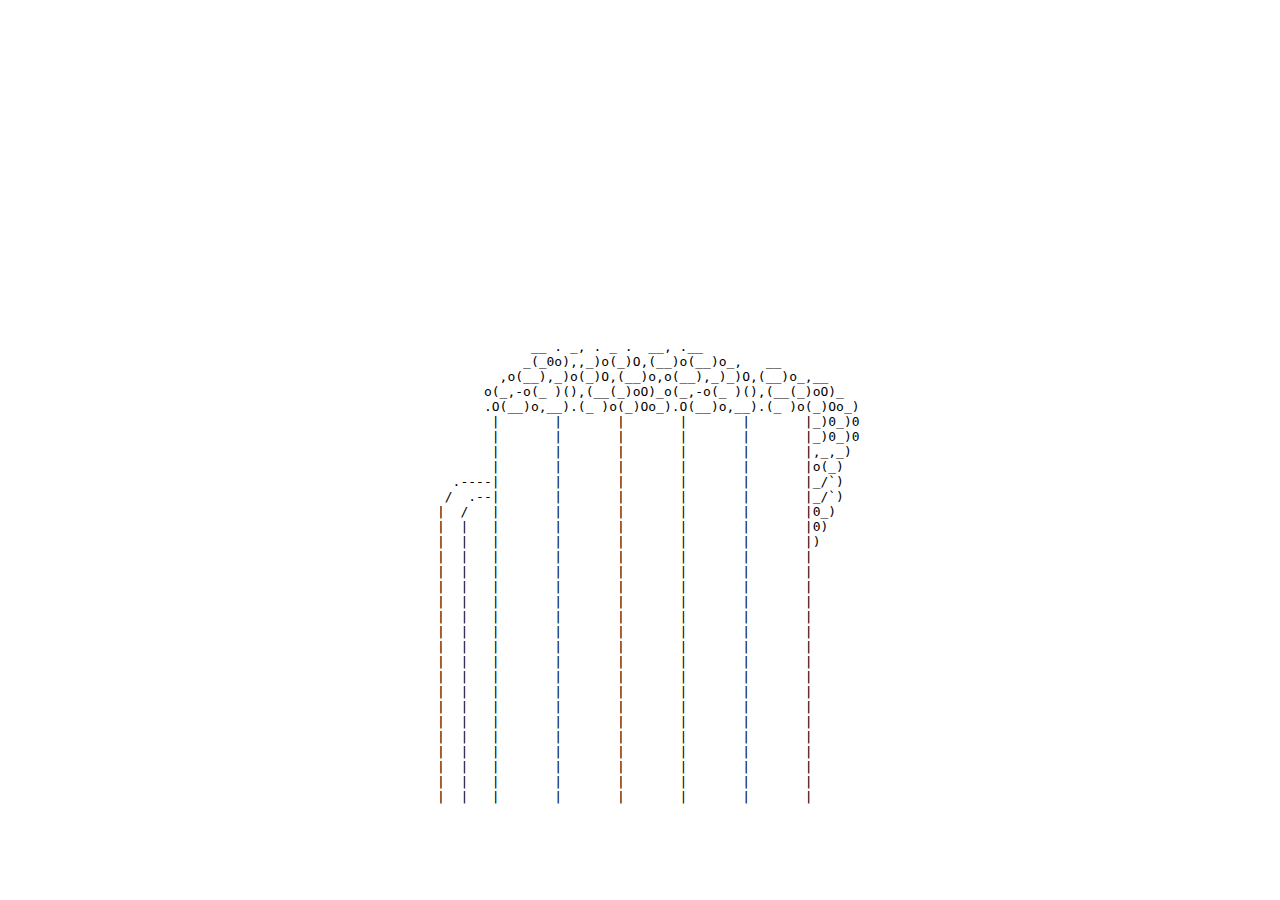
==== index.html @ da1dc63c "website" ====
<!DOCTYPE html PUBLIC "-//W3C//DTD XHTML 1.0 Transitional//EN" "http://www.w3.org/TR/xhtml1/DTD/xhtml1-transitional.dtd">
<html xmlns="http://www.w3.org/1999/xhtml"><!--
      endless.beer
      Erik Weisser, whit-e.com, 2019
      created when I was bored on a friday night and I drank beer on the sofa.
  --><head><meta http-equiv="Content-Type" content="text/html; charset=UTF-8">
    
    <title>beeeeeeeeeeeeeeeeeeeeeeeeeeeeeeeeeeeeeeeeeeeeeeeer</title>
    <link rel="shortcut icon" href="https://endless.beer/favicon.png">
    <link href="./style.css" rel="stylesheet" type="text/css">
    <meta name="viewport" content="width=device-width, initial-scale=1, shrink-to-fit=no, user-scalable=no">

    <script type="text/javascript" src="./js/jquery-1.8.3.min.js"></script>
    <script src="./js/jquery.jscroll.js"></script>
    <script type="text/javascript">
      $(function () {
        $('#beer').jscroll({
          padding: 10,
          loadingHtml: ''
        });
      });
    </script>
  </head>
  <body>
<div id="beer" class="centered"><div class="jscroll-inner">
        <pre>   
                  __ . _, . _ .  __, .__  
                 _(_0o),,_)o(_)O,(__)o(__)o_,   __ 
              ,o(__),_)o(_)O,(__)o,o(__),_)_)O,(__)o_,__
            o(_,-o(_ )(),(__(_)oO)_o(_,-o(_ )(),(__(_)oO)_
            .O(__)o,__).(_ )o(_)Oo_).O(__)o,__).(_ )o(_)Oo_)
             |       |       |       |       |       |_)0_)0
             |       |       |       |       |       |_)0_)0
             |       |       |       |       |       |,_,_)
             |       |       |       |       |       |o(_)
        .----|       |       |       |       |       |_/`)
       /  .--|       |       |       |       |       |_/`)
      |  /   |       |       |       |       |       |0_)
      |  |   |       |       |       |       |       |0)
      |  |   |       |       |       |       |       |)
      |  |   |       |       |       |       |       |
      |  |   |       |       |       |       |       |
      |  |   |       |       |       |       |       |
      |  |   |       |       |       |       |       |
      |  |   |       |       |       |       |       |
      |  |   |       |       |       |       |       |
      |  |   |       |       |       |       |       |
      |  |   |       |       |       |       |       |
      |  |   |       |       |       |       |       |
      |  |   |       |       |       |       |       |
      |  |   |       |       |       |       |       |
      |  |   |       |       |       |       |       |
      |  |   |       |       |       |       |       |
      |  |   |       |       |       |       |       |
      |  |   |       |       |       |       |       |
      |  |   |       |       |       |       |       | 
      |  |   |       |       |       |       |       |</pre>
</div>
<div class="jscroll-next-parent" style="display: none;"><a href="https://endless.beer/moreBeer.html"></a></div>
</div></div>
</body></html>
---- style.css ----
@media only screen and (max-width: 350px) {
    body {
        font-size: 8px;
    }
}
@media only screen and (min-width: 350px) {
    body {
        font-size: 9px;
    }
}
@media only screen and (min-width: 500px) {
    body {
        font-size: 11px;
    }
}
@media only screen and (min-width: 650px) {
    body {
        font-size: 13px;
    }
}

pre { 
    margin: 0; 
}

h1 { 
    text-align: center; 
}

.centered {
    margin: 0 auto 0 auto; 
    padding-top: 25%;
    width: 90%;
    max-width: 500px;
}
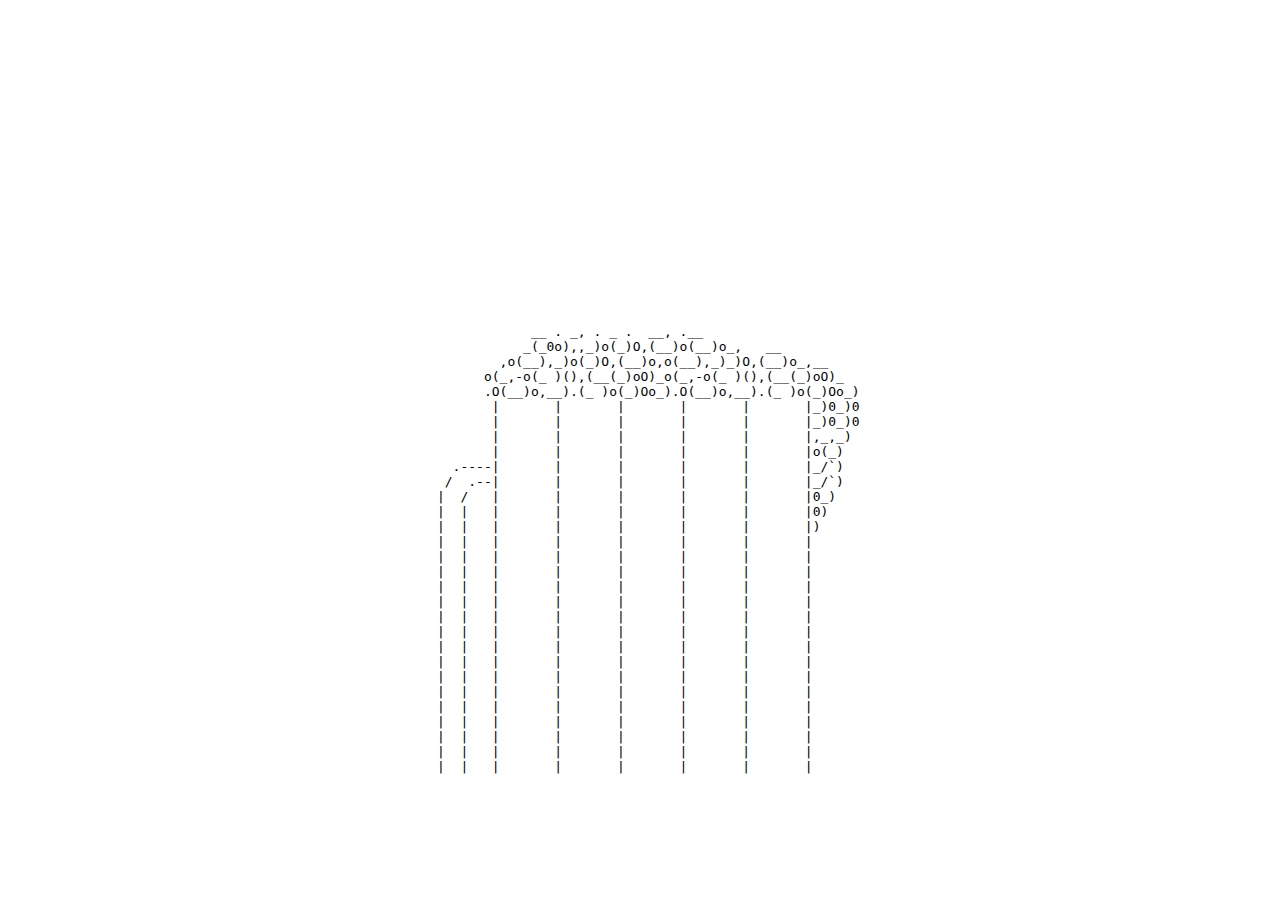
==== commit a1b485dc: "Update index.html" ====
--- a/index.html
+++ b/index.html
@@ -1,31 +1,30 @@
 <!DOCTYPE html PUBLIC "-//W3C//DTD XHTML 1.0 Transitional//EN" "http://www.w3.org/TR/xhtml1/DTD/xhtml1-transitional.dtd">
-<html xmlns="http://www.w3.org/1999/xhtml"><!--
-      endless.beer
-      Erik Weisser, whit-e.com, 2019
-      created when I was bored on a friday night and I drank beer on the sofa.
-  --><head><meta http-equiv="Content-Type" content="text/html; charset=UTF-8">
-    
-    <title>beeeeeeeeeeeeeeeeeeeeeeeeeeeeeeeeeeeeeeeeeeeeeeeer</title>
+<html xmlns="http://www.w3.org/1999/xhtml">
+<head>
+    <meta http-equiv="Content-Type" content="text/html; charset=UTF-8">
+    <title>Endless Beer</title>
     <link rel="shortcut icon" href="https://endless.beer/favicon.png">
     <link href="./style.css" rel="stylesheet" type="text/css">
     <meta name="viewport" content="width=device-width, initial-scale=1, shrink-to-fit=no, user-scalable=no">
-
     <script type="text/javascript" src="./js/jquery-1.8.3.min.js"></script>
     <script src="./js/jquery.jscroll.js"></script>
     <script type="text/javascript">
-      $(function () {
-        $('#beer').jscroll({
-          padding: 10,
-          loadingHtml: ''
+        $(function () {
+            $('#beer').jscroll({
+                padding: 10,
+                loadingHtml: '',
+                nextSelector: 'a.jscroll-next:last',
+                contentSelector: 'div.jscroll-inner'
+            });
         });
-      });
     </script>
-  </head>
-  <body>
-<div id="beer" class="centered"><div class="jscroll-inner">
-        <pre>   
-                  __ . _, . _ .  __, .__  
-                 _(_0o),,_)o(_)O,(__)o(__)o_,   __ 
+</head>
+<body>
+<div id="beer" class="centered">
+    <div class="jscroll-inner">
+        <pre>
+                  __ . _, . _ .  __, .__
+                 _(_0o),,_)o(_)O,(__)o(__)o_,   __
               ,o(__),_)o(_)O,(__)o,o(__),_)_)O,(__)o_,__
             o(_,-o(_ )(),(__(_)oO)_o(_,-o(_ )(),(__(_)oO)_
             .O(__)o,__).(_ )o(_)Oo_).O(__)o,__).(_ )o(_)Oo_)
@@ -53,9 +52,10 @@
       |  |   |       |       |       |       |       |
       |  |   |       |       |       |       |       |
       |  |   |       |       |       |       |       |
-      |  |   |       |       |       |       |       | 
-      |  |   |       |       |       |       |       |</pre>
+      |  |   |       |       |       |       |       |
+</pre>
+    </div>
+    <div class="jscroll-next-parent" style="display: none;"><a class="jscroll-next" href="https://endless.beer/moreBeer.html"></a></div>
 </div>
-<div class="jscroll-next-parent" style="display: none;"><a href="https://endless.beer/moreBeer.html"></a></div>
-</div></div>
-</body></html>+</body>
+</html>
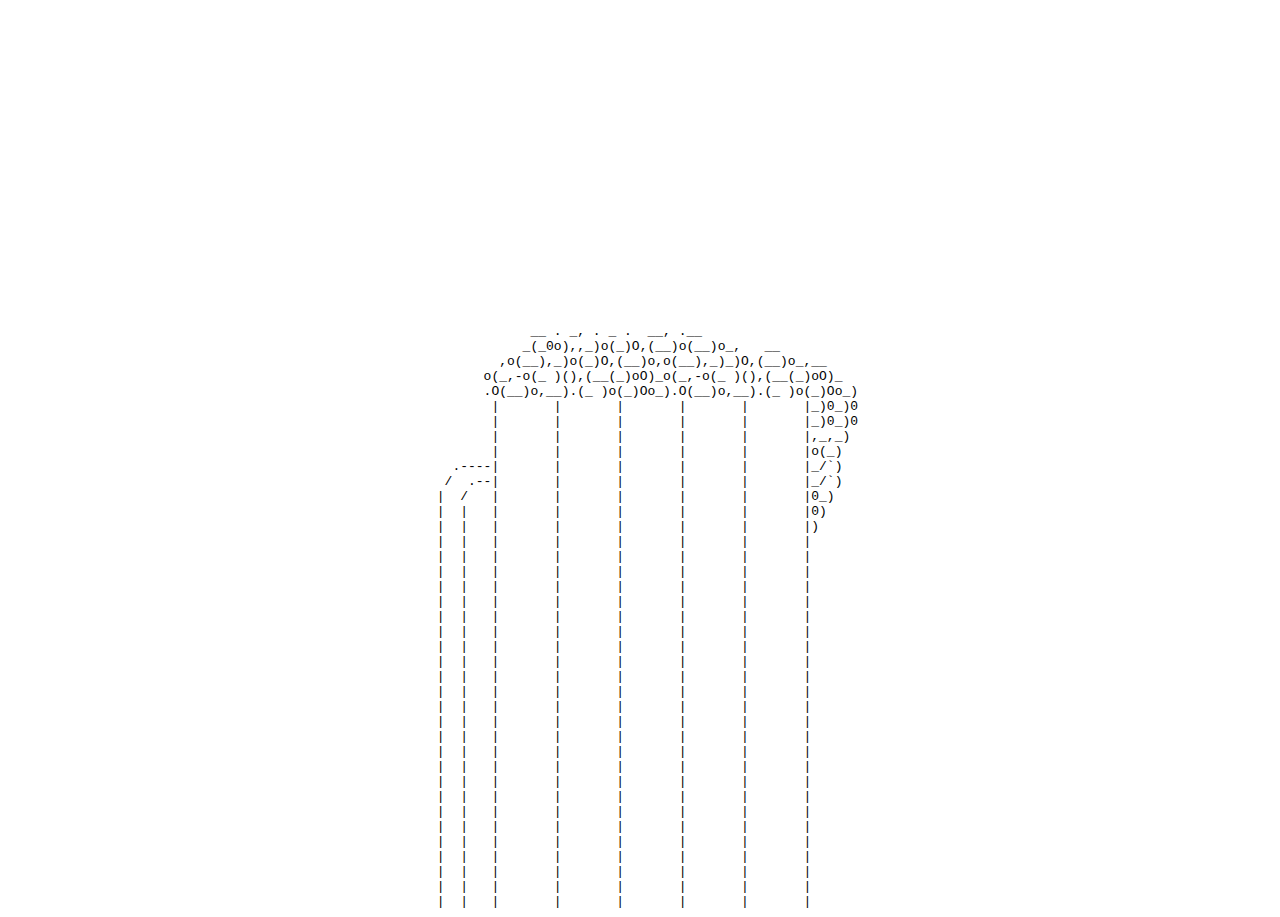
==== commit 45451156: "Update index.html" ====
--- a/index.html
+++ b/index.html
@@ -3,18 +3,18 @@
 <head>
     <meta http-equiv="Content-Type" content="text/html; charset=UTF-8">
     <title>Endless Beer</title>
-    <link rel="shortcut icon" href="https://endless.beer/favicon.png">
+    <link rel="shortcut icon" href="favicon.png">
     <link href="./style.css" rel="stylesheet" type="text/css">
     <meta name="viewport" content="width=device-width, initial-scale=1, shrink-to-fit=no, user-scalable=no">
     <script type="text/javascript" src="./js/jquery-1.8.3.min.js"></script>
     <script src="./js/jquery.jscroll.js"></script>
     <script type="text/javascript">
+       
         $(function () {
+             console.log("test");
             $('#beer').jscroll({
                 padding: 10,
-                loadingHtml: '',
-                nextSelector: 'a.jscroll-next:last',
-                contentSelector: 'div.jscroll-inner'
+                loadingHtml: ''
             });
         });
     </script>
@@ -55,7 +55,7 @@
       |  |   |       |       |       |       |       |
 </pre>
     </div>
-    <div class="jscroll-next-parent" style="display: none;"><a class="jscroll-next" href="https://endless.beer/moreBeer.html"></a></div>
+    <div class="jscroll-next-parent" style="display: none;"><a class="jscroll-next" href="./moreBeer.html"></a></div>
 </div>
 </body>
 </html>
